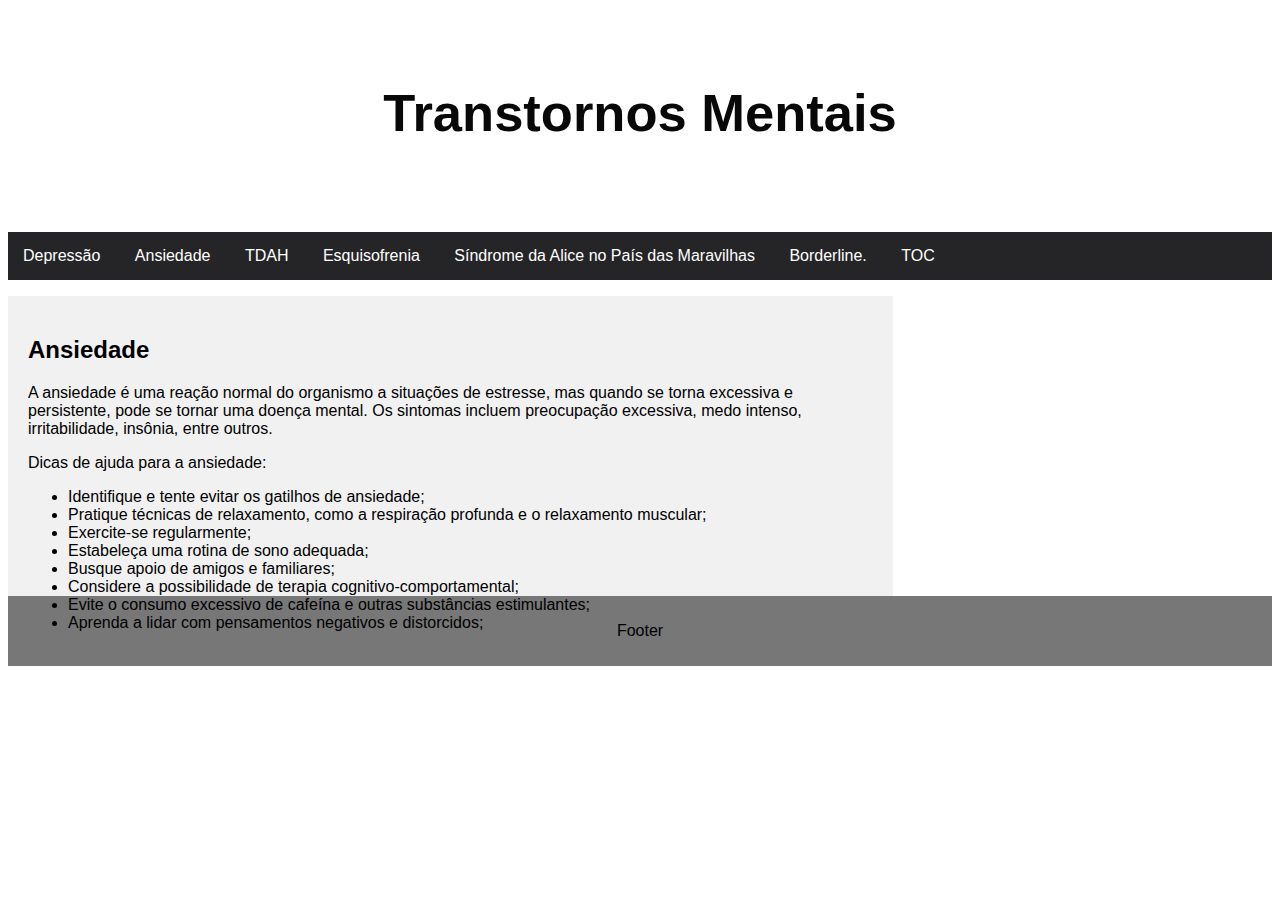
==== index2.html @ 25f76a55 "Create index2.html" ====
<!DOCTYPE html>
<html lang="en">
<head>
    <meta charset="UTF-8">
    <meta http-equiv="X-UA-Compatible" content="IE=edge">
    <meta name="viewport" content="width=device-width, initial-scale=1.0">
    <title>As Doenças Mentais</title>
    <link rel="stylesheet" href="estilo.css">
</head>
<body>
</head>
<body>
    <header>
        <h2>Transtornos Mentais</h2>
    </header>
    <section>
            <nav id="menu-h">
                <ul>
                    <li><a href="index.html">Depressão</a></li>
                    <li><a href="index2.html">Ansiedade</a></li>
                    <li><a href="index3.html">TDAH</a></li>
                    <li><a href="index4.html">Esquisofrenia</a></li>
                    <li><a href="index5.html">Síndrome da Alice no País das Maravilhas</a></li>
                    <li><a href="index6.html">Borderline.</a></li>
                    <li><a href="index7.html">TOC</a></li>


                </ul>
            </nav>
        <article>
             <section id="ansiedade">
            <h2>Ansiedade</h2>
            <p>A ansiedade é uma reação normal do organismo a situações de estresse, mas quando se torna excessiva e persistente, pode se tornar uma doença mental. Os sintomas incluem preocupação excessiva, medo intenso, irritabilidade, insônia, entre outros.</p>
            <p>Dicas de ajuda para a ansiedade:</p>
            <ul>
                <li>Identifique e tente evitar os gatilhos de ansiedade;</li>
                <li>Pratique técnicas de relaxamento, como a respiração profunda e o relaxamento muscular;</li>
                <li>Exercite-se regularmente;</li>
                <li>Estabeleça uma rotina de sono adequada;</li>
                <li>Busque apoio de amigos e familiares;</li>
                <li>Considere a possibilidade de terapia cognitivo-comportamental;</li>
                <li>Evite o consumo excessivo de cafeína e outras substâncias estimulantes;</li>
                <li>Aprenda a lidar com pensamentos negativos e distorcidos;</li



            </ul>
        </section>  
        </article>
    </section>

    <footer>
        <p>Footer</p>
    </footer>
    
</body>
</html>
---- estilo.css ----
*{
    box-sizing: border-box;
}

body {
    font-family: Arial, Helvetica, sans-serif;
}

header {
    background: color #666;
    padding: 30px;
    text-align: center;
    font-size: 35px;
    color: rgb(9, 8, 8);
}

#menu-h{
    background-color: rgb(37, 37, 39);
  }
  
  #menu-h ul {
    max-width: 80%;
    padding: 0;
  }
  
  #menu-h ul li {
    display: inline;
  }
  
  #menu-h ul li a {
    color: #FFF;
    padding: 15px;
    display: inline-block;
    text-decoration: none;
    transition background: 8s;
  }
  
  #menu-h ul li a:hover {
    background-color: rgb(255, 242, 146);
  }

article {
    float: left;
    padding: 20px;
    width: 70%;
    background-color: #f1f1f1;
    height: 300px;
}

section::after {
    content: "";
    display: table;
    clear: both;
}

footer {
    background-color: #777;
    padding: 10px;
    text-align: center;
    color: rgb(0, 0, 0);
}

@media (max-width: 600px) {
    nav, article {
        width: 100%;
        height: auto;
    }    
}
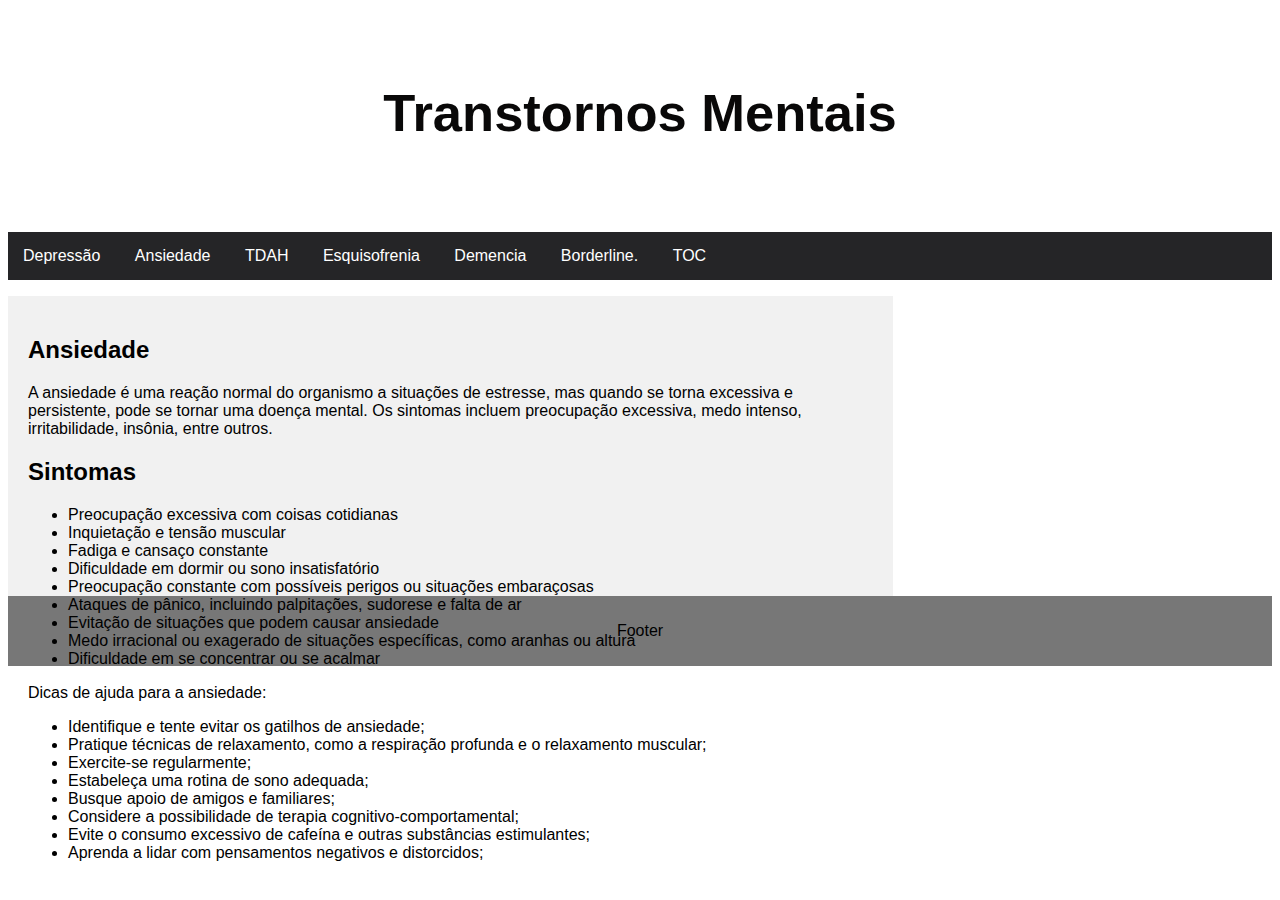
==== commit 3972fea4: "Update index2.html" ====
--- a/index2.html
+++ b/index2.html
@@ -20,7 +20,7 @@
                     <li><a href="index2.html">Ansiedade</a></li>
                     <li><a href="index3.html">TDAH</a></li>
                     <li><a href="index4.html">Esquisofrenia</a></li>
-                    <li><a href="index5.html">Síndrome da Alice no País das Maravilhas</a></li>
+                    <li><a href="index5.html">Demencia</a></li>
                     <li><a href="index6.html">Borderline.</a></li>
                     <li><a href="index7.html">TOC</a></li>
 
@@ -31,6 +31,20 @@
              <section id="ansiedade">
             <h2>Ansiedade</h2>
             <p>A ansiedade é uma reação normal do organismo a situações de estresse, mas quando se torna excessiva e persistente, pode se tornar uma doença mental. Os sintomas incluem preocupação excessiva, medo intenso, irritabilidade, insônia, entre outros.</p>
+            
+            <h2>Sintomas</h2>
+            <ul>
+                	<li>Preocupação excessiva com coisas cotidianas</li>
+		            <li>Inquietação e tensão muscular</li>
+		            <li>Fadiga e cansaço constante</li>
+		            <li>Dificuldade em dormir ou sono insatisfatório</li>
+		            <li>Preocupação constante com possíveis perigos ou situações embaraçosas</li>
+		            <li>Ataques de pânico, incluindo palpitações, sudorese e falta de ar</li>
+		            <li>Evitação de situações que podem causar ansiedade</li>
+		            <li>Medo irracional ou exagerado de situações específicas, como aranhas ou altura</li>
+		            <li>Dificuldade em se concentrar ou se acalmar</li>
+	</ul>
+        
             <p>Dicas de ajuda para a ansiedade:</p>
             <ul>
                 <li>Identifique e tente evitar os gatilhos de ansiedade;</li>
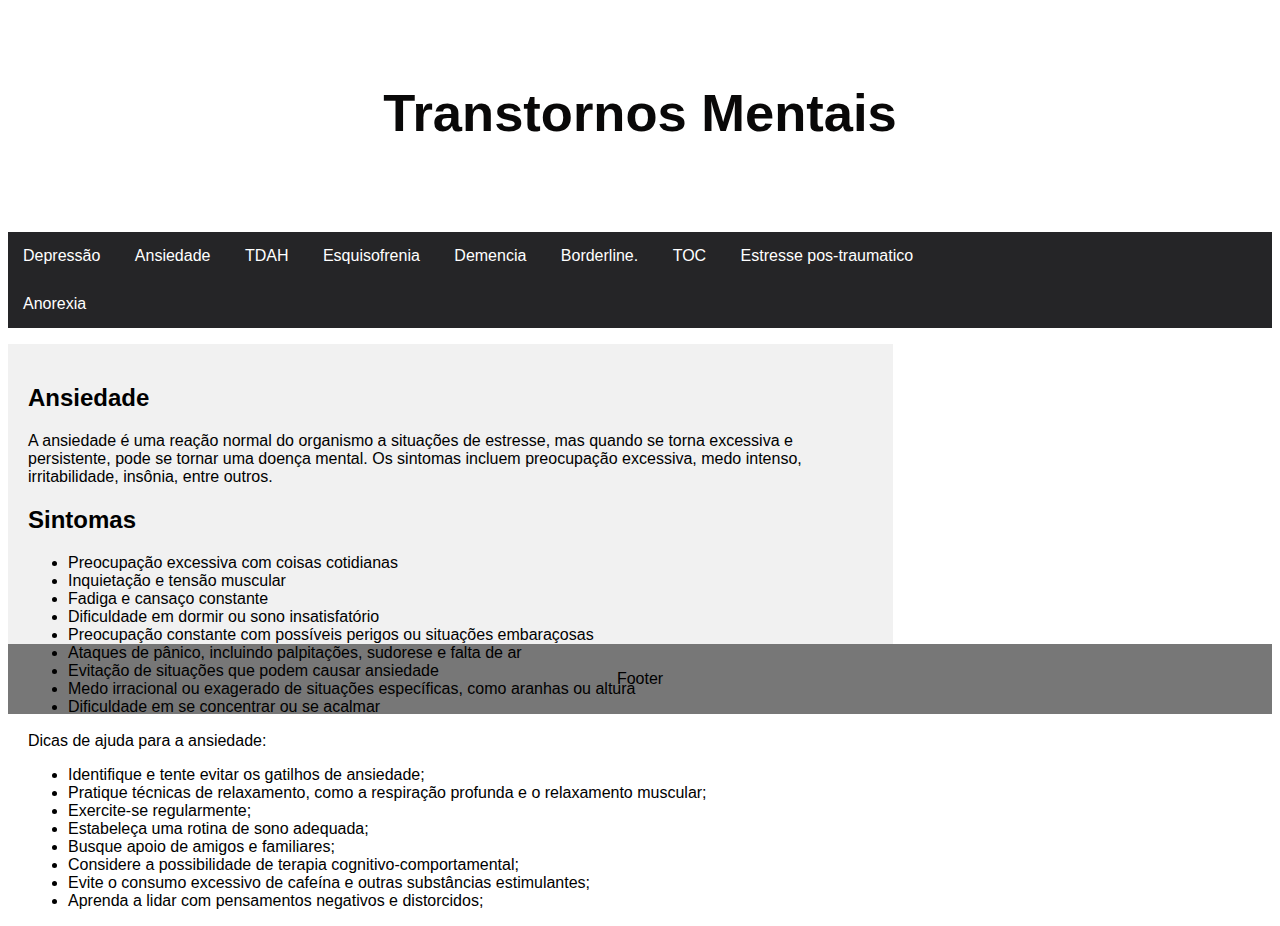
==== commit 173292ce: "Update index2.html" ====
--- a/index2.html
+++ b/index2.html
@@ -23,6 +23,9 @@
                     <li><a href="index5.html">Demencia</a></li>
                     <li><a href="index6.html">Borderline.</a></li>
                     <li><a href="index7.html">TOC</a></li>
+		    <li><a href="index8.html">Estresse pos-traumatico</a></li>
+                    <li><a href="index9.html">Anorexia</a></li>
+
 
 
                 </ul>
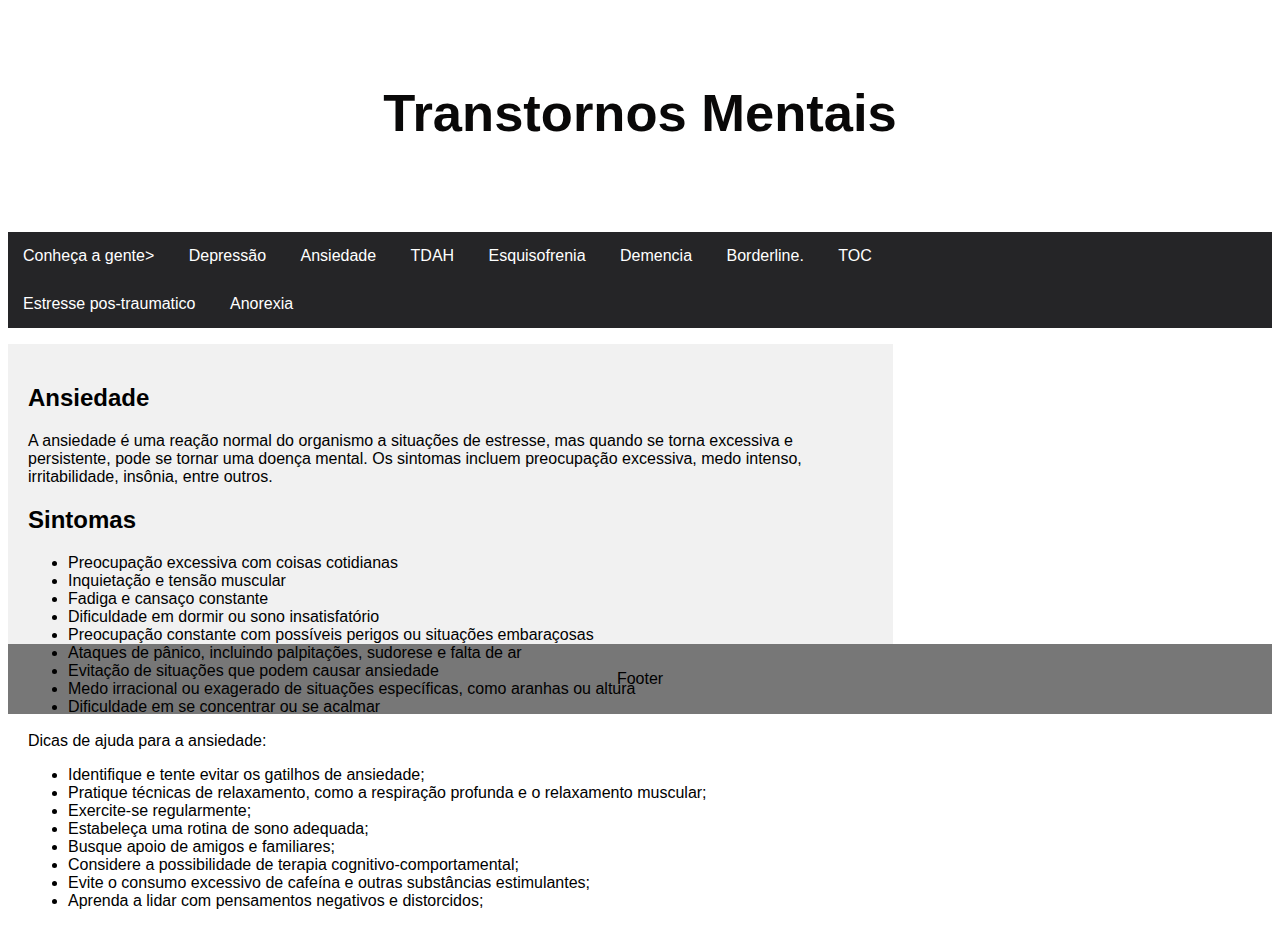
==== commit 769daba3: "Update index2.html" ====
--- a/index2.html
+++ b/index2.html
@@ -16,6 +16,7 @@
     <section>
             <nav id="menu-h">
                 <ul>
+		    <li><a href="index.html">Conheça a gente></a></li>
                     <li><a href="index.html">Depressão</a></li>
                     <li><a href="index2.html">Ansiedade</a></li>
                     <li><a href="index3.html">TDAH</a></li>
